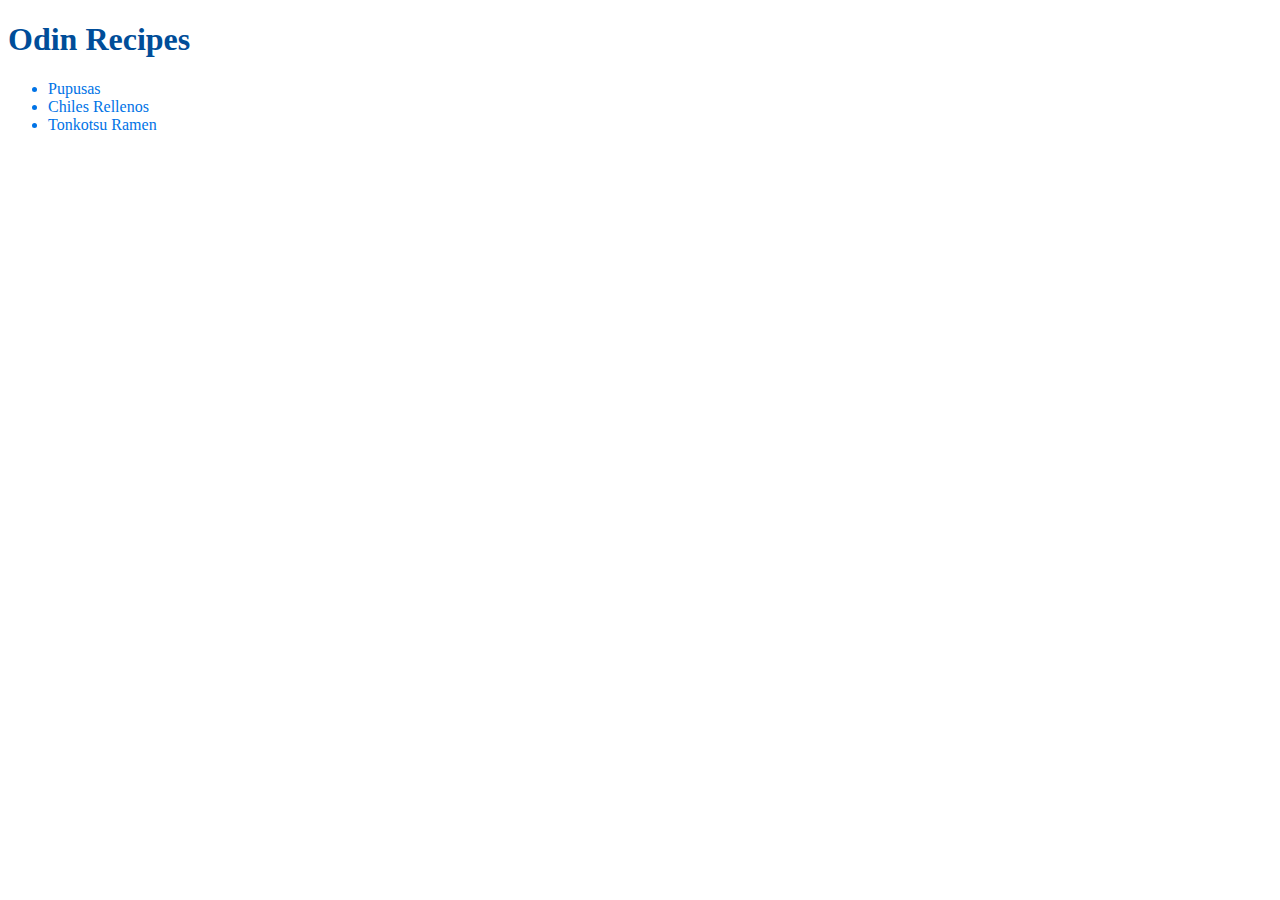
==== index.html @ d794d413 "Add 'card' class" ====
<!DOCTYPE html>
<html lang="en">
    <head>
        <meta charset="utf-8">
        <link rel="stylesheet" href="style.css">
        <title>Odin Recipes</title>
    </head>

    <body>
        <div class="card">
        <h1 class="index-head">Odin Recipes</h1>
        <ul>
            <li class="home-links"><a href="recipes/pupusas.html">Pupusas</a></li>
            <li class="home-links"><a href="recipes/chiles-rellenos.html">Chiles Rellenos</a></li>
            <li class="home-links"><a href="recipes/tonkotsu-ramen.html">Tonkotsu Ramen</a></li>
        </ul>
        </div>
    </body>
</html>
---- style.css ----
body {
    font-family: "Times New Roman", "Garamond", serif;
}

.index-head {
    color: #004d99;
}

.home-links, a {
    color: #0073e6;
    text-decoration: none;
}

a:visited {
    color: #3399ff;
}
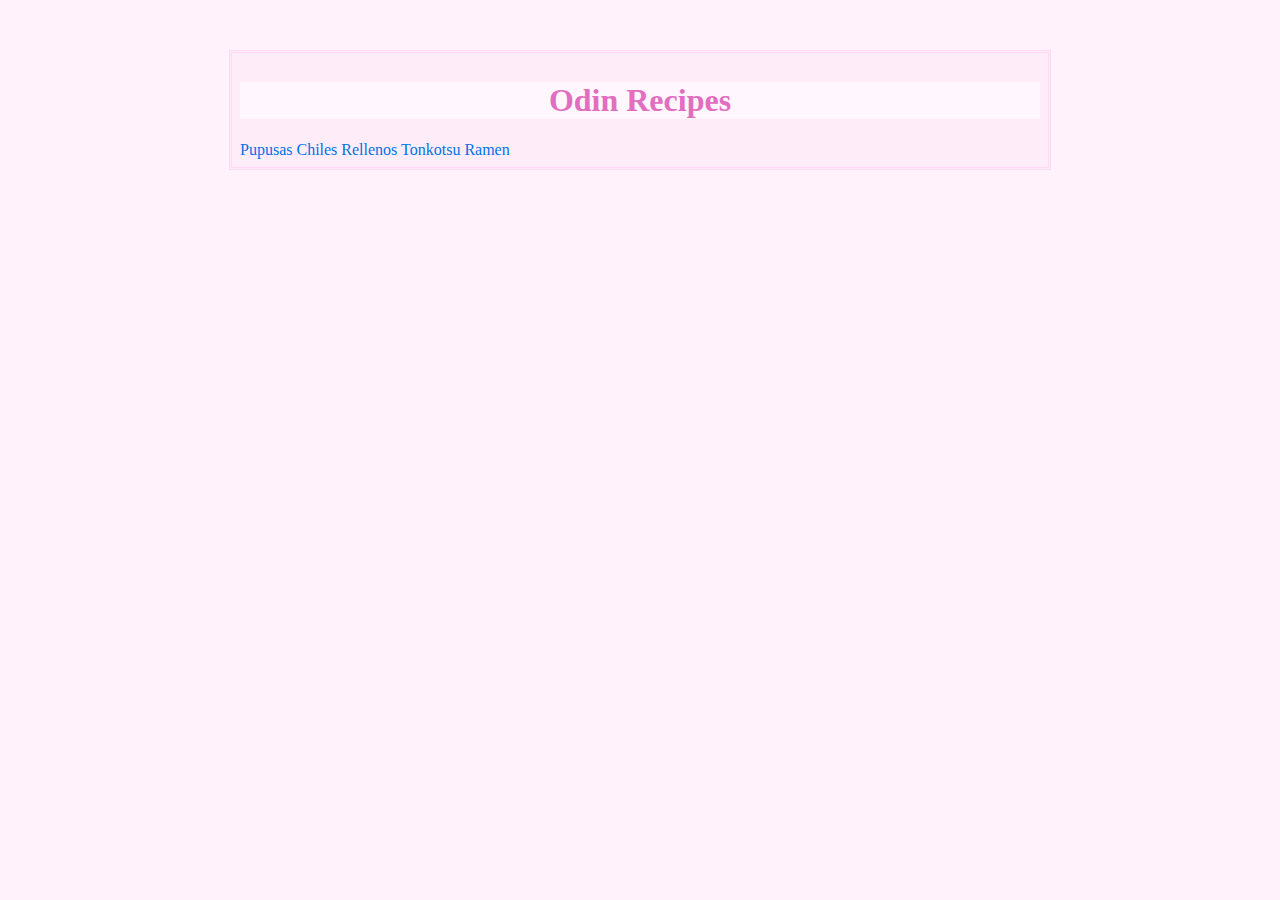
==== commit 87d4db91: "Remove <ul> and <li>" ====
--- a/index.html
+++ b/index.html
@@ -9,11 +9,9 @@
     <body>
         <div class="card">
         <h1 class="index-head">Odin Recipes</h1>
-        <ul>
-            <li class="home-links"><a href="recipes/pupusas.html">Pupusas</a></li>
-            <li class="home-links"><a href="recipes/chiles-rellenos.html">Chiles Rellenos</a></li>
-            <li class="home-links"><a href="recipes/tonkotsu-ramen.html">Tonkotsu Ramen</a></li>
-        </ul>
+            <a href="recipes/pupusas.html">Pupusas</a>
+            <a href="recipes/chiles-rellenos.html">Chiles Rellenos</a>
+            <a href="recipes/tonkotsu-ramen.html">Tonkotsu Ramen</a>
         </div>
     </body>
 </html>--- a/style.css
+++ b/style.css
@@ -1,9 +1,21 @@
 body {
+    background: #FFF2FB;
     font-family: "Times New Roman", "Garamond", serif;
 }
 
+.card {
+    width: 800px;
+    background: #FFECF9;
+    border-style: double;
+    border-color: #FFDAF4;
+    margin: 50px auto;
+    padding: 8px;
+}
+
 .index-head {
-    color: #004d99;
+    background: #FFF7FD;
+    color: #E16EBF;
+    text-align: center;
 }
 
 .home-links, a {
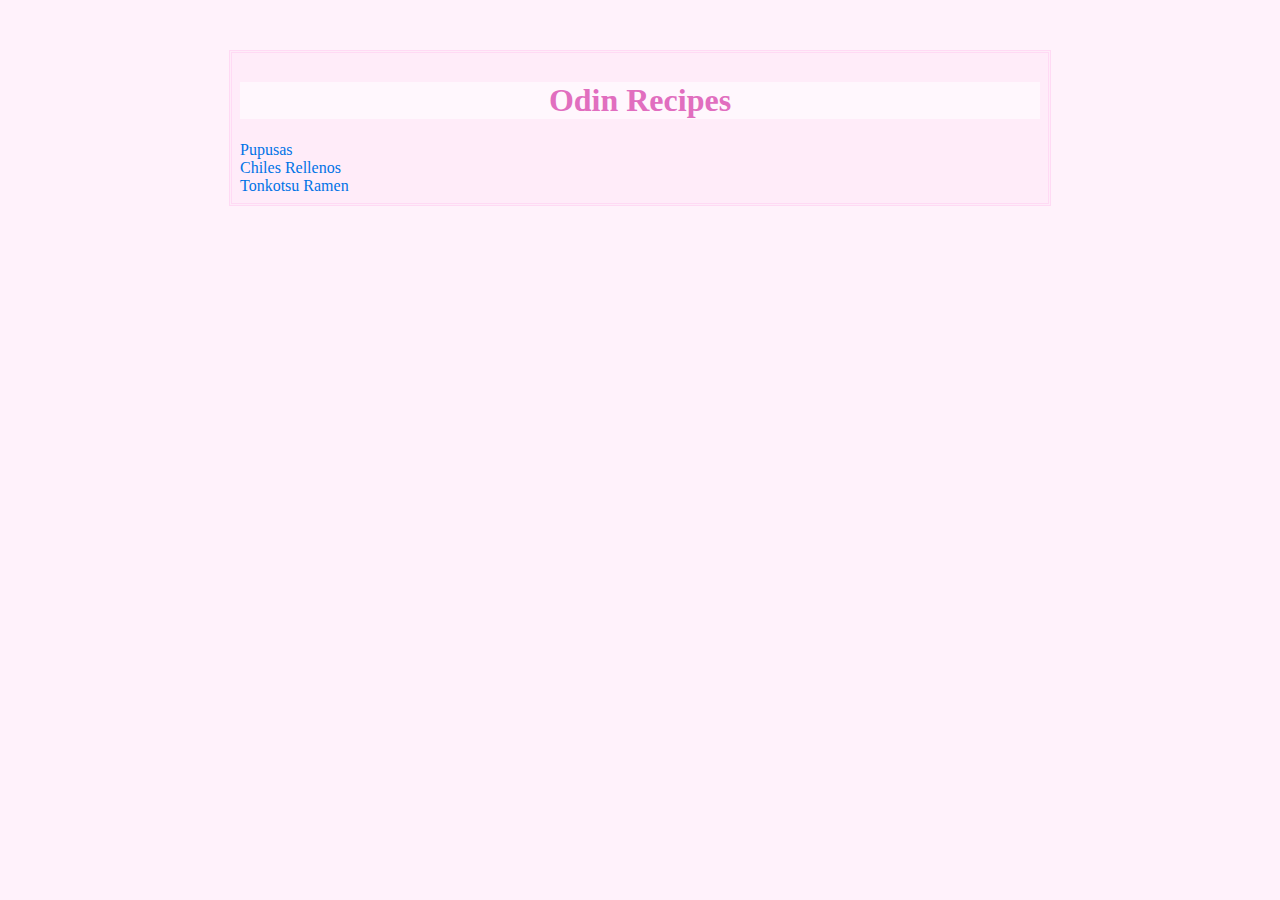
==== commit c4bf087b: "Add 'home-links' div class" ====
--- a/index.html
+++ b/index.html
@@ -9,9 +9,9 @@
     <body>
         <div class="card">
         <h1 class="index-head">Odin Recipes</h1>
-            <a href="recipes/pupusas.html">Pupusas</a>
-            <a href="recipes/chiles-rellenos.html">Chiles Rellenos</a>
-            <a href="recipes/tonkotsu-ramen.html">Tonkotsu Ramen</a>
+            <div class="home-links"><a href="recipes/pupusas.html">Pupusas</a></div>
+            <div class="home-links"><a href="recipes/chiles-rellenos.html">Chiles Rellenos</a></div>
+            <div class="home-links"><a href="recipes/tonkotsu-ramen.html">Tonkotsu Ramen</a></div>
         </div>
     </body>
 </html>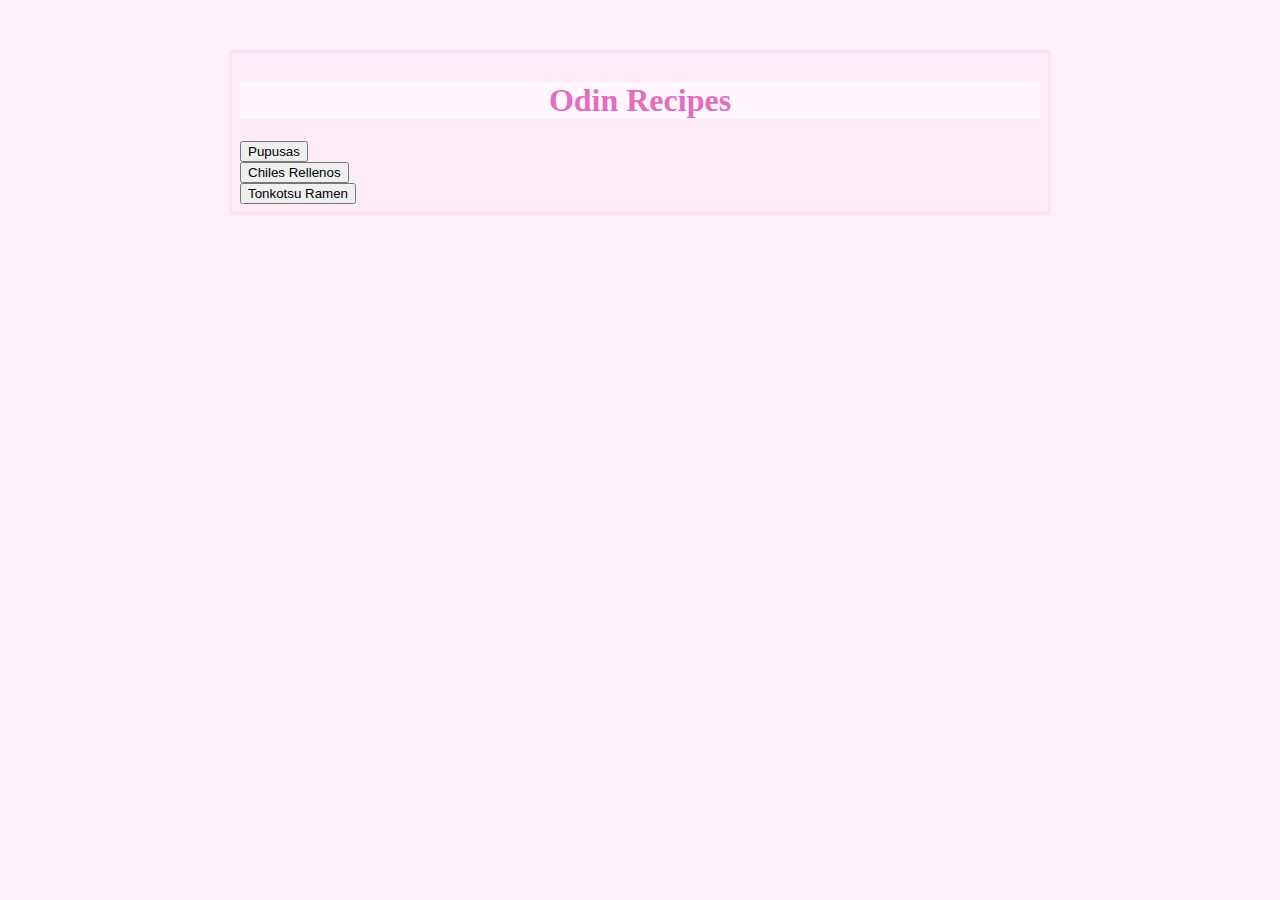
==== commit a038a85f: "Add buttons to 'home-links'" ====
--- a/index.html
+++ b/index.html
@@ -9,9 +9,9 @@
     <body>
         <div class="card">
         <h1 class="index-head">Odin Recipes</h1>
-            <div class="home-links"><a href="recipes/pupusas.html">Pupusas</a></div>
-            <div class="home-links"><a href="recipes/chiles-rellenos.html">Chiles Rellenos</a></div>
-            <div class="home-links"><a href="recipes/tonkotsu-ramen.html">Tonkotsu Ramen</a></div>
+            <div class="home-links"><a href="recipes/pupusas.html"><button>Pupusas</button></a></div>
+            <div class="home-links"><a href="recipes/chiles-rellenos.html"><button>Chiles Rellenos</button></a></div>
+            <div class="home-links"><a href="recipes/tonkotsu-ramen.html"><button>Tonkotsu Ramen</button></a></div>
         </div>
     </body>
 </html>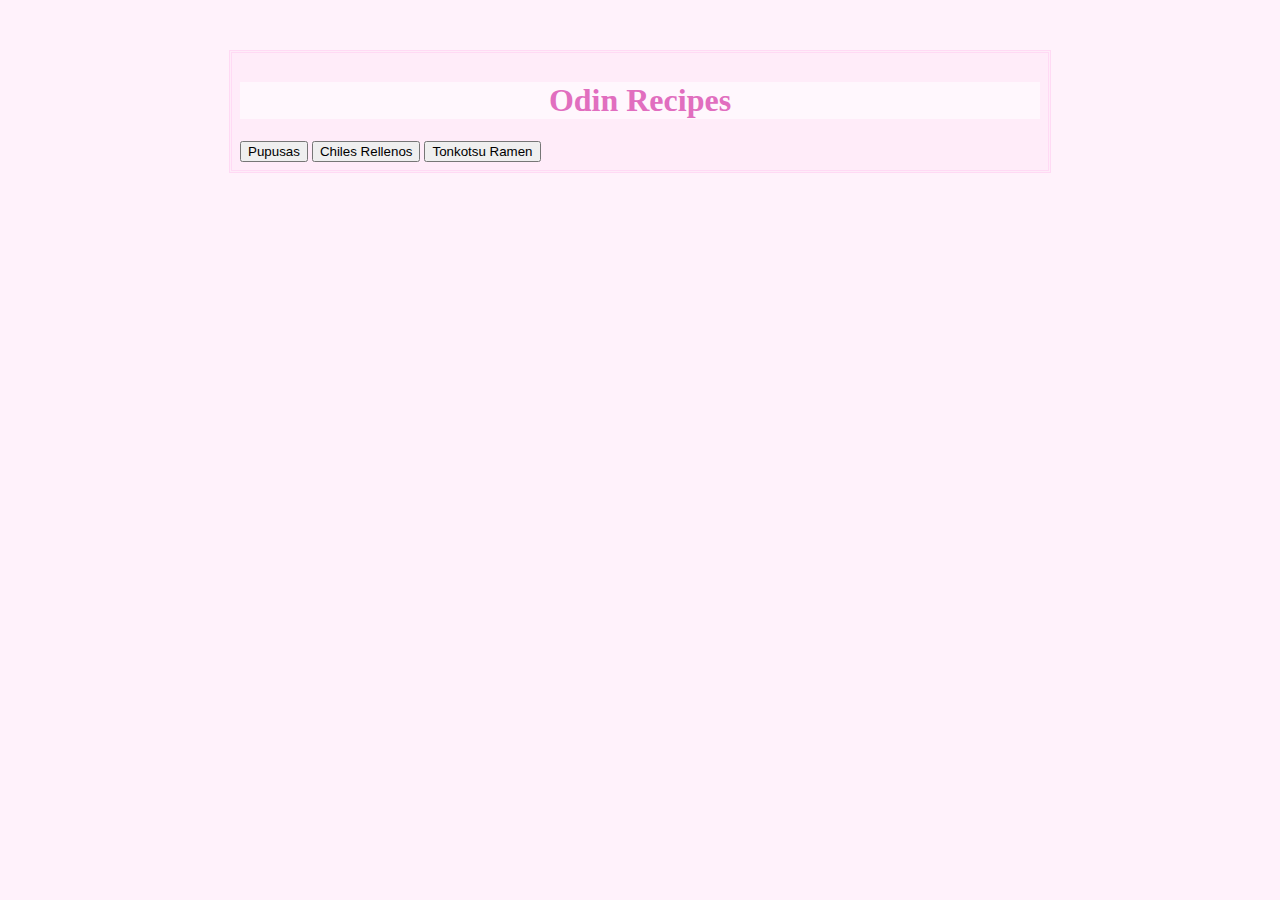
==== commit 2d693e7c: "Remove 'home-links' div class" ====
--- a/index.html
+++ b/index.html
@@ -9,9 +9,9 @@
     <body>
         <div class="card">
         <h1 class="index-head">Odin Recipes</h1>
-            <div class="home-links"><a href="recipes/pupusas.html"><button>Pupusas</button></a></div>
-            <div class="home-links"><a href="recipes/chiles-rellenos.html"><button>Chiles Rellenos</button></a></div>
-            <div class="home-links"><a href="recipes/tonkotsu-ramen.html"><button>Tonkotsu Ramen</button></a></div>
+            <a href="recipes/pupusas.html"><button>Pupusas</button></a>
+            <a href="recipes/chiles-rellenos.html"><button>Chiles Rellenos</button></a>
+            <a href="recipes/tonkotsu-ramen.html"><button>Tonkotsu Ramen</button></a>
         </div>
     </body>
 </html>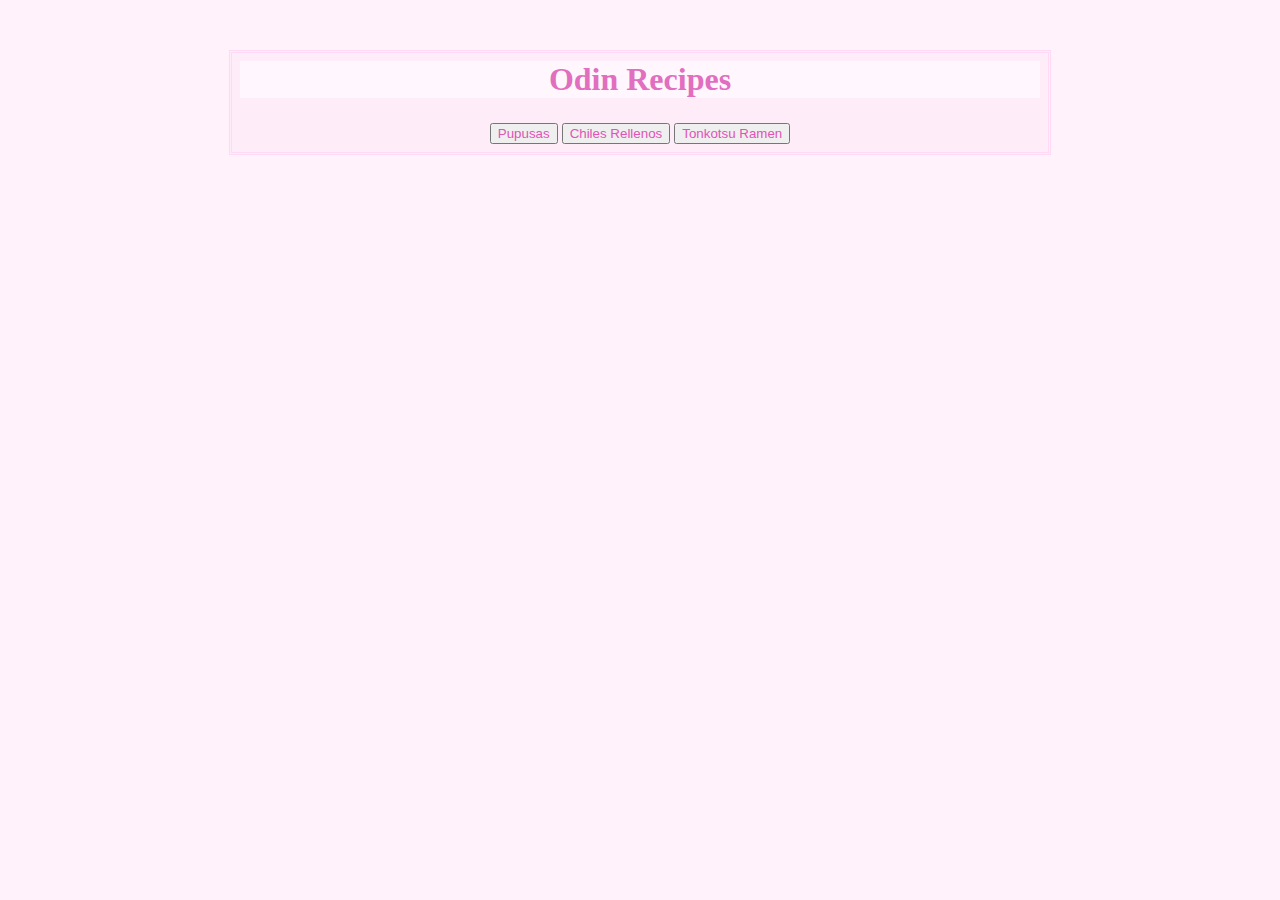
==== commit 2be7ff2d: "Next links in <button>" ====
--- a/index.html
+++ b/index.html
@@ -9,9 +9,11 @@
     <body>
         <div class="card">
         <h1 class="index-head">Odin Recipes</h1>
-            <a href="recipes/pupusas.html"><button>Pupusas</button></a>
-            <a href="recipes/chiles-rellenos.html"><button>Chiles Rellenos</button></a>
-            <a href="recipes/tonkotsu-ramen.html"><button>Tonkotsu Ramen</button></a>
+        <div class="home-links">
+            <button><a href="recipes/pupusas.html">Pupusas</a></button>
+            <button><a href="recipes/chiles-rellenos.html">Chiles Rellenos</a></button>
+            <button><a href="recipes/tonkotsu-ramen.html">Tonkotsu Ramen</a></button>
+        </div>
         </div>
     </body>
 </html>--- a/style.css
+++ b/style.css
@@ -16,13 +16,23 @@
     background: #FFF7FD;
     color: #E16EBF;
     text-align: center;
+    margin: 0px auto 25px;
 }
 
-.home-links, a {
-    color: #0073e6;
+.home-links {
+    text-align: center;
+}
+
+a {
+    display: inline-block;
+    color: #E153B7;
     text-decoration: none;
 }
 
 a:visited {
-    color: #3399ff;
+    color: #e7708a;
+}
+
+button {
+
 }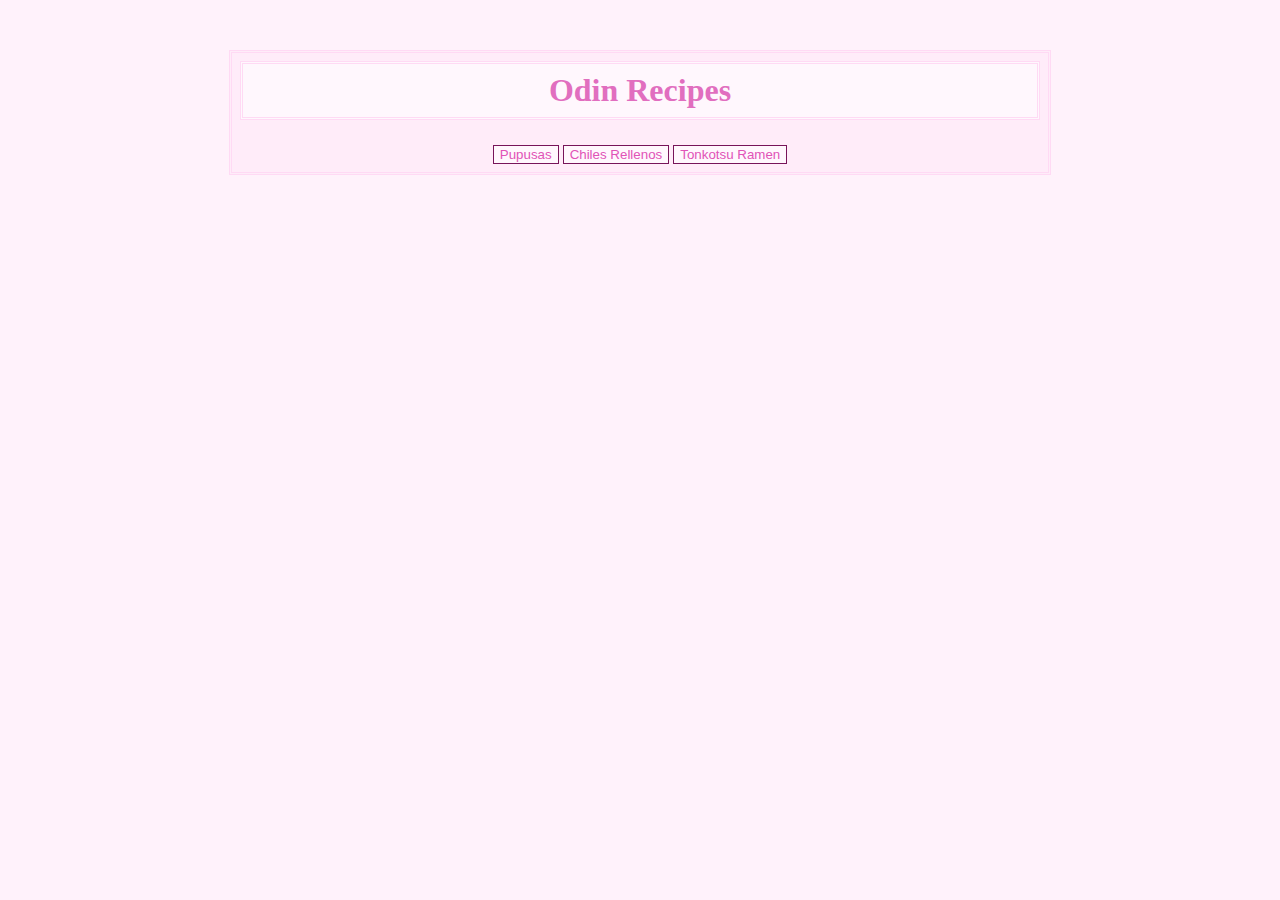
==== commit bd387ed6: "Change CSS pathway" ====
--- a/index.html
+++ b/index.html
@@ -2,7 +2,7 @@
 <html lang="en">
     <head>
         <meta charset="utf-8">
-        <link rel="stylesheet" href="style.css">
+        <link rel="stylesheet" href="./style.css">
         <title>Odin Recipes</title>
     </head>
 
--- a/style.css
+++ b/style.css
@@ -1,6 +1,6 @@
 body {
     background: #FFF2FB;
-    font-family: "Times New Roman", "Garamond", serif;
+    font-family: serif;
 }
 
 .card {
@@ -17,6 +17,9 @@
     color: #E16EBF;
     text-align: center;
     margin: 0px auto 25px;
+    border-style: double;
+    border-color: #FFDAF4;
+    padding: 8px;
 }
 
 .home-links {
@@ -24,15 +27,21 @@
 }
 
 a {
-    display: inline-block;
     color: #E153B7;
     text-decoration: none;
 }
 
 a:visited {
-    color: #e7708a;
+    color: #ef5597;
 }
 
 button {
+    background-color: #FFF7FD;
+    border-style: solid;
+    border-color: #78145a;
+    border-width: 1px;
+}
 
+button:hover {
+    background-color: #fffdff;
 }